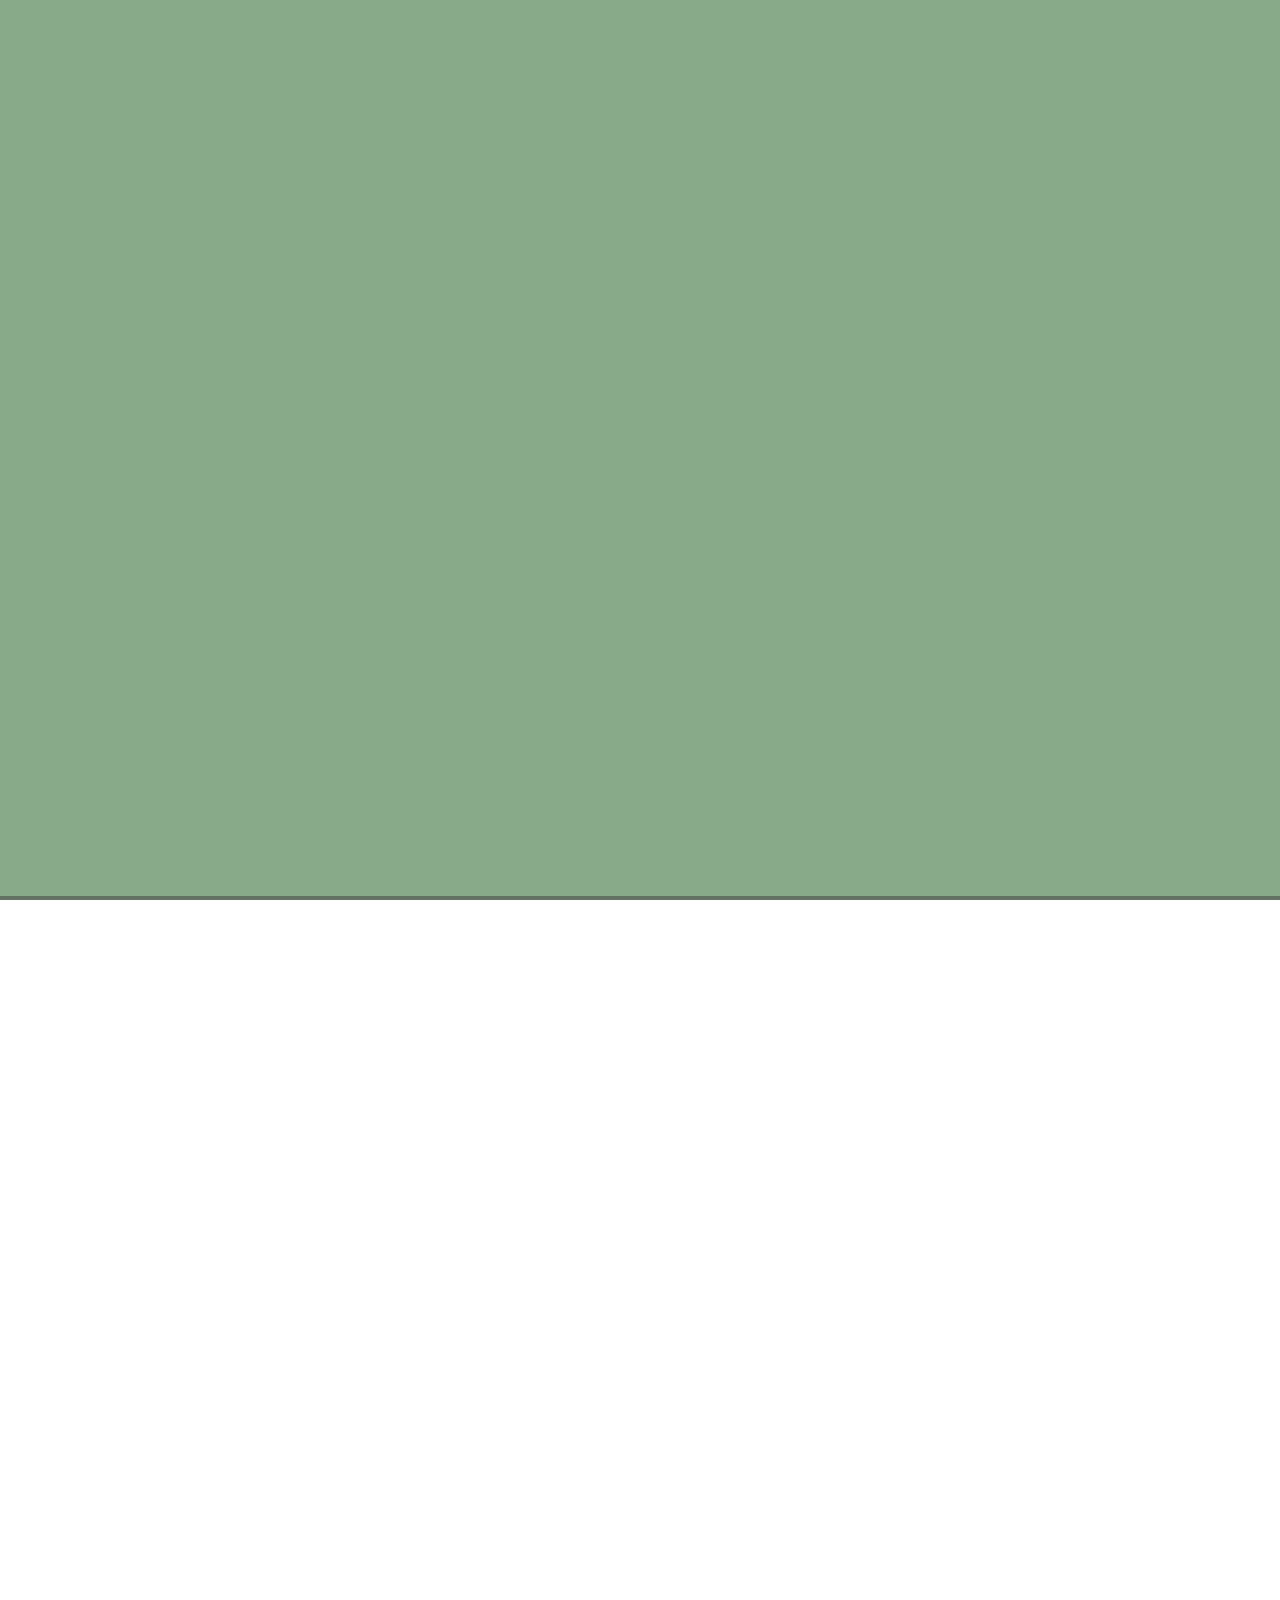
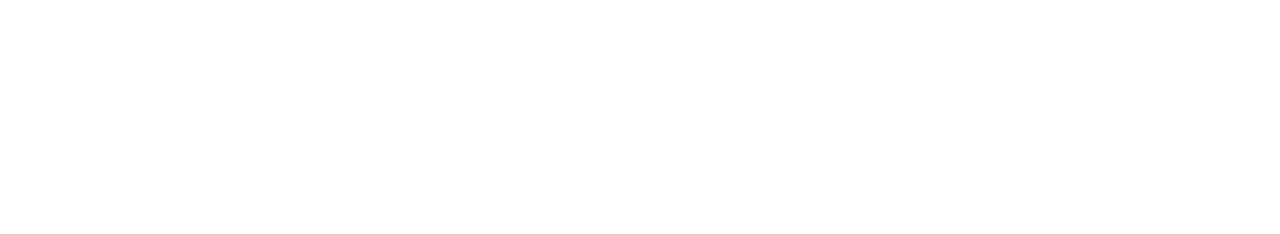
==== Parallax Mouse Move/Final/index.html @ 01b2fd40 "Parallax Examples" ====
<html lang="en">
  <head>
    <meta charset="utf-8">
    <meta name="description" content="Parallax Example">
    <meta name="keywords" content="html, css, reset">
    <meta name="viewport" content="width=device-width, initial-scale=1">

    <title>Jaemin Han</title>

    <script src="jquery-2.1.3.min.js"  type="text/javascript" ></script>
    <script type="text/javascript" src="script.js"></script>
    <link rel="stylesheet" href="css/style.css">
  </head>

  <body>

<header>
  <h1>Jaemin Han</h1>
  <p>Parallax scroll effect like Twitter. Pure css, javacsript free.</p>
</header>

<main>
    <p>Lorem ipsum dolor sit amet, consectetur adipisicing elit. Sequi, tempora voluptatum porro. Harum odio, sapiente dicta, eum quidem porro atque quisquam impedit officia ullam minus, laudantium vel eaque doloribus rem.</p>
    <p>Lorem ipsum dolor sit amet, consectetur adipisicing elit. Sequi, tempora voluptatum porro. Harum odio, sapiente dicta, eum quidem porro atque quisquam impedit officia ullam minus, laudantium vel eaque doloribus rem.</p>
</main>

<!-- Scroll smoothly - functionality -->
    <script src="http://ajax.googleapis.com/ajax/libs/jquery/2.2.4/jquery.min.js"></script>
    <script src="js/main.js"></script>
  </body>
</html>
---- Parallax Mouse Move/Final/css/style.css ----
html {
  height: 100%;
  overflow: hidden;
}
body {
  color: #fff;
  margin:0;
  padding:0;
  -webkit-perspective: 1px;
  perspective: 1px;
  -webkit-transform-style: preserve-3d;
  transform-style: preserve-3d;
  height: 100%;
  overflow-y: scroll;
  overflow-x: hidden;
}
header {
  box-sizing: border-box;
  min-height: 40vw;
  padding: 70vw 0 5vw;
  position: relative;
  -webkit-transform-style: inherit;
  transform-style: inherit;
  width: 100vw;
}
header, header:before {
  background: 50% 50% / cover;
}
header::before {
  bottom: 0;
  content: "";
  left: 0;
  position: absolute;
  right: 0;
  top: 0;
  display: block;
  background-color: #8a8;
  background-image: url(https://static.pexels.com/photos/1440/city-road-street-buildings.jpg);
  background-size: cover;
  -webkit-transform-origin: center center 0;
  -webkit-transform: translateZ(-1px) scale(2);
  transform-origin: center center 0;
  transform: translateZ(-1px) scale(2);
  z-index: -1;
  min-height: 100vh;
}
header * {
  font-weight: normal;
  letter-spacing: 0.2em;
  text-align: center;
  margin: 0;
  padding: 1em 0;
}

header h1 {
    background-color: hsla(0, 0%, 30%,0.6);
}

header p {
  background-color: hsla(0, 0%, 30%,0.6);
}

main {
  background-color: hsl(60, 10%, 10%);
  line-height: 1.7;
  max-width: 32em;
  padding: 5% calc(50% - 16em) 35%;
  position: relative;
  z-index: 2;
}
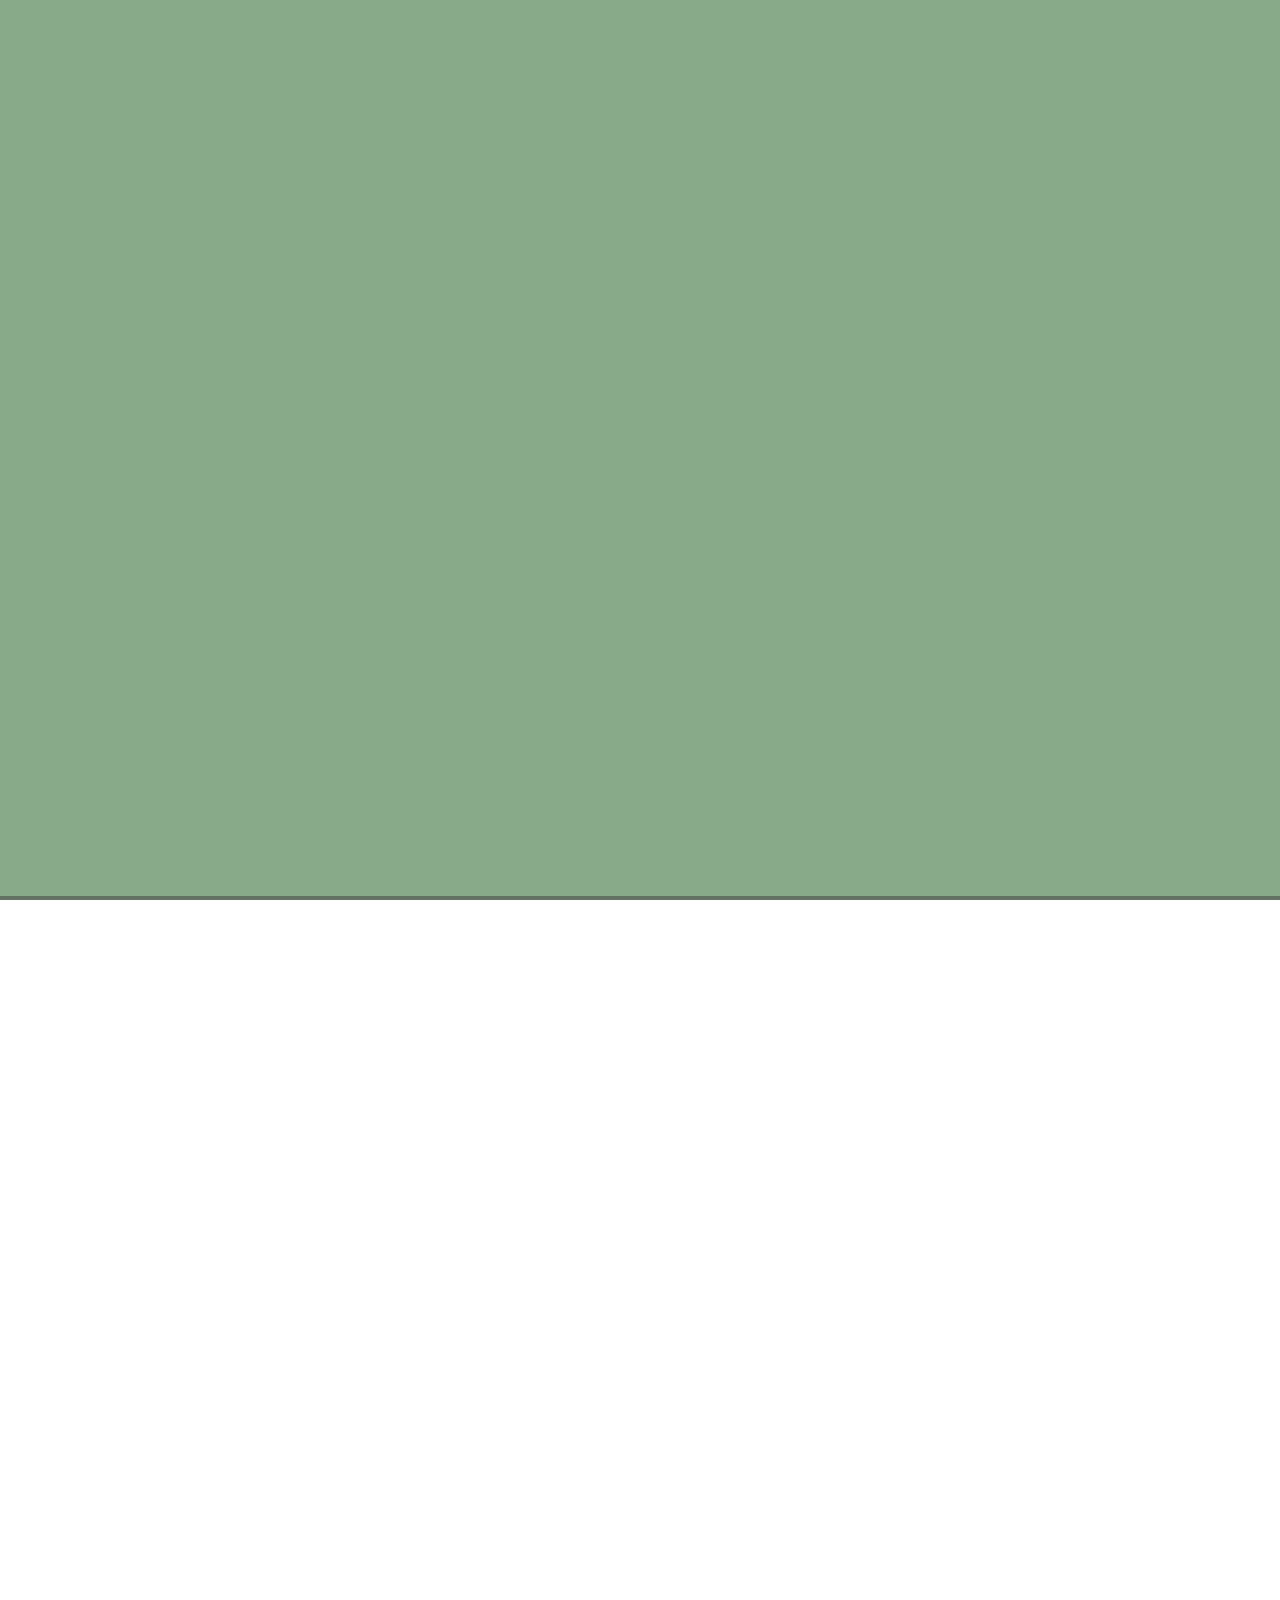
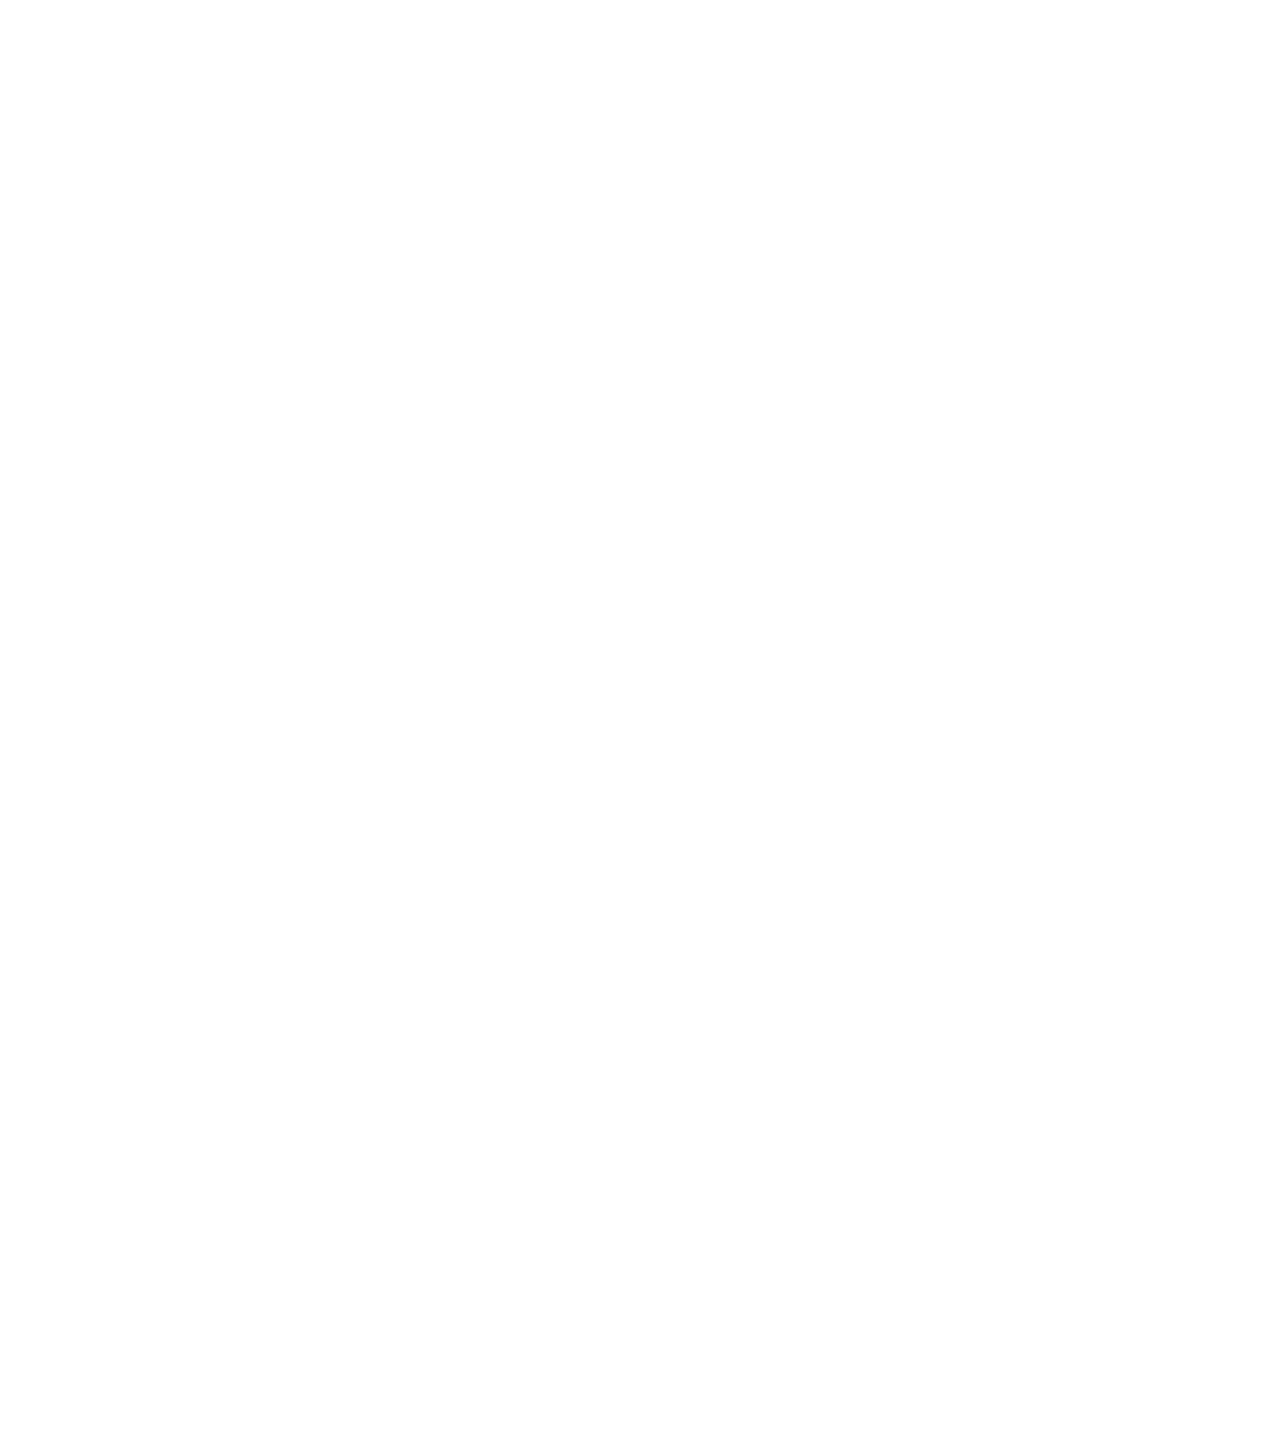
==== commit 86faa92c: "section update" ====
--- a/Parallax Mouse Move/Final/index.html
+++ b/Parallax Mouse Move/Final/index.html
@@ -25,6 +25,29 @@
     <p>Lorem ipsum dolor sit amet, consectetur adipisicing elit. Sequi, tempora voluptatum porro. Harum odio, sapiente dicta, eum quidem porro atque quisquam impedit officia ullam minus, laudantium vel eaque doloribus rem.</p>
 </main>
 
+<div class="resume-section">
+  <h1>Experience</h1>
+</div>
+
+<div class="resume">
+  <div class="resume-left">
+    <div class="pic"></div>
+  </div>
+
+  <div class="resume-middle">
+    <p>GENERAL ASSEMBLY<br>Web Development Immersive<br><span>September 2016 - Present</span></p>
+    <p>HEBS DIGITAL<br>Assistant Account Executive<br><span>July 2015 - August 2016</span></p>
+    <p>ACCOR<br>Global Corporate Sales Support<br><span> June 2014 - October 2014</span></p>
+    <p>THE WALDORF ASTORIA NEW YORK<br>Revenue Management Intern<br><span>May 2013 - May 2014</span></p>
+    <p>NFL SUPERBOWL BOULEVARD<br>Area Manager<br><span>January 2014 - February 2014</span></p>
+    <p>THE YALE CLUB OF NEW YORK CITY<br>Marketing Intern<br><span>March 2013 - April 2013</span></p>
+    <p>HILTON MIDTOWN<br>Events Intern<br><span>January 2013 - April 2013</span></p>
+  </div>
+
+  <!-- <div class="resume-right"> </div> -->
+</div>
+
+
 <!-- Scroll smoothly - functionality -->
     <script src="http://ajax.googleapis.com/ajax/libs/jquery/2.2.4/jquery.min.js"></script>
     <script src="js/main.js"></script>
--- a/Parallax Mouse Move/Final/css/style.css
+++ b/Parallax Mouse Move/Final/css/style.css
@@ -42,7 +42,7 @@
   transform-origin: center center 0;
   transform: translateZ(-1px) scale(2);
   z-index: -1;
-  min-height: 100vh;
+/*  min-height: 100vh;*/
 }
 header * {
   font-weight: normal;
@@ -67,4 +67,70 @@
   padding: 5% calc(50% - 16em) 35%;
   position: relative;
   z-index: 2;
-}+  height: 50vh;
+}
+
+.resume-section {
+  color: black;
+}
+
+.resume {
+    display:flex;
+/*    flex-wrap:wrap;*/
+    flex-direction:row;
+    justify-content:flex-start;
+    align-items:stretch;
+}
+
+.resume-left {
+  order: 1;
+  /*background: tomato;*/
+  border: 1px solid black;
+  flex-basis: 90%;
+  height: 100vh;
+  display: flex;
+  justify-content: center;
+  align-items: center;
+}
+
+.resume-left .pic {
+  width: 400px;
+  height: 550px;
+  background-color: tomato;
+  background-image: url(logoz.png);
+}
+
+.resume-middle {
+  order: 2;
+  /*background: green;*/
+  border: 1px solid black;
+  flex-basis: 110%;
+  height: 100vh;
+}
+
+.resume-middle {
+  font-family: helvetica;
+  text-align: center;
+  color: #555;
+  font-size: 20px;
+  font-weight: bolder;
+}
+
+/*.resume-right {
+  order: 3;
+  background: yellow;
+  border: 1px solid black;
+  flex-basis: 100%;
+  height: 100vh;
+}*/
+
+@media screen and (max-width: 980px) and (min-width: 768px) {
+  .resume {
+    display:none;
+  }
+
+  .resume-section {
+    display: none;
+  }
+}
+
